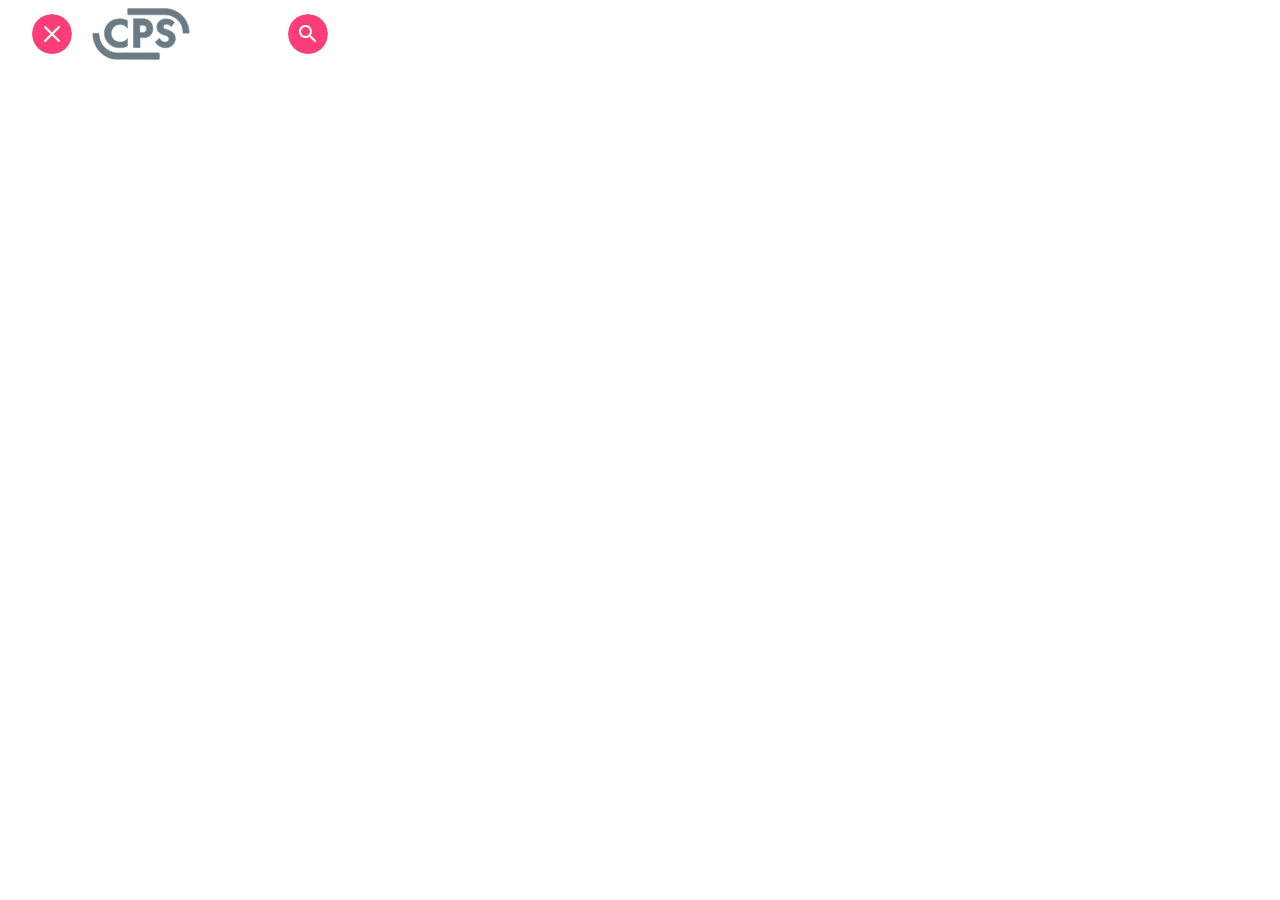
==== index-1.4.html @ 6d40f2d4 "1.4 project" ====
<!DOCTYPE html>
<html lang="en">
<head>
    <meta charset="UTF-8">
    <title>Title</title>
  <link rel="stylesheet" href="main-1.4.css">
</head>
<body>
  <header class="header-menu">
    <div class="left-menu-block">
      <button class="left-menu-block_close-button"></button>
      <img src="img/Logo.svg" alt="Логотип">
    </div>
    <div class="right-menu-block">
      <button class="right-menu-block_search-button"></button>
    </div>
  </header>

</body>
</html>
---- main-1.4.css ----
@font-face {
    font-family: "TTlakes";
    src: url("fonts/TTLakes-Bold/TTLakes-Bold.eot") format("eot");
    src: url("fonts/TTLakes-Bold/TTLakes-Bold.ttf") format("truetype");
    src: url("fonts/TTLakes-Bold/TTLakes-Bold.woff") format("woff");
    font-style: normal;
    font-weight: 900;
}
@font-face {
    font-family: "TTlakes";
    src: url("fonts/TTLakes-Regular/TTLakes-Regular.eot") format("eot");
    src: url("fonts/TTLakes-Regular/TTLakes-Regular.ttf") format("truetype");
    src: url("fonts/TTLakes-Regular/TTLakes-Regular.woff") format("woff");
    font-style: normal;
    font-weight: 500;
}
@font-face {
    font-family: "TTlakes";
    src: url("fonts/TTLakes-Medium/TTLakes-Medium.eot") format("eot");
    src: url("fonts/TTLakes-Medium/TTLakes-Medium.ttf") format("truetype");
    src: url("fonts/TTLakes-Medium/TTLakes-Medium.woff") format("woff");
    font-style: normal;
    font-weight: 700;
}



body {
    width: 320px;
    margin-right: auto;
    font-family: 'TTlakes', serif;
}


.header-menu {
    display: flex;
    justify-content: space-between;
    align-items: center;
}

.left-menu-block {
    display: flex;
    margin-left: 24px;
    align-items: center;
}

.left-menu-block_close-button {
    border: none;
    height: 40px;
    width: 40px;
    border-radius: 50%;
    margin-right: 20px;
    background: url("img/close.svg");

}


.right-menu-block {
    display: flex;
    align-items: center;
}


.right-menu-block_search-button {
    border: none;
    height: 40px;
    width: 40px;
    border-radius: 50%;
    background: url("img/search.svg");
}
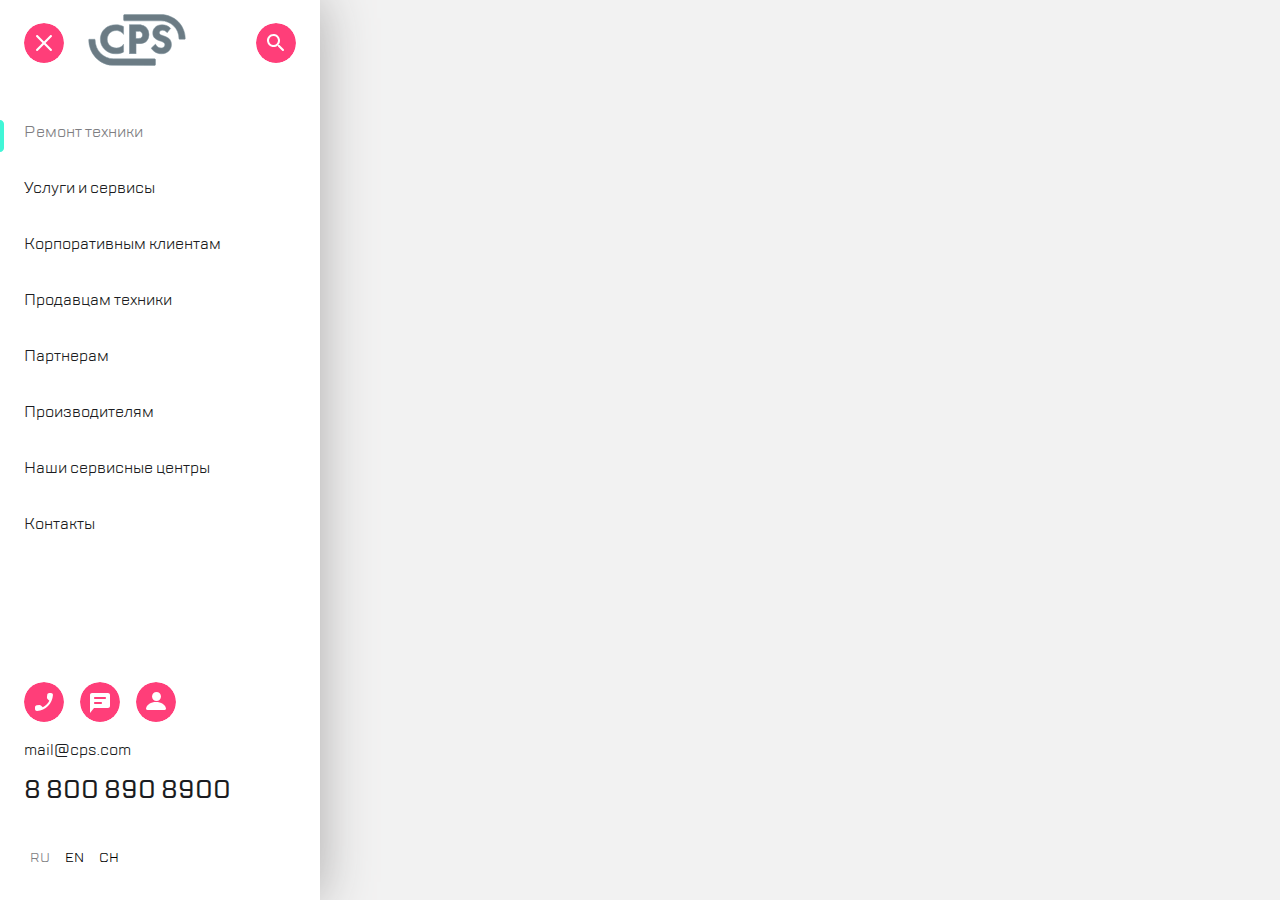
==== commit 31df72c8: "1.4 finish" ====
--- a/index-1.4.html
+++ b/index-1.4.html
@@ -1,20 +1,97 @@
 <!DOCTYPE html>
 <html lang="en">
+
 <head>
-    <meta charset="UTF-8">
-    <title>Title</title>
+  <meta charset="UTF-8">
+  <meta name="viewport" content="width=device-width, user-scalable=yes">
   <link rel="stylesheet" href="main-1.4.css">
+  <title>Макет 1.4</title>
 </head>
-<body>
-  <header class="header-menu">
-    <div class="left-menu-block">
-      <button class="left-menu-block_close-button"></button>
-      <img src="img/Logo.svg" alt="Логотип">
+
+<body class="menu-body">
+<main class="menu-main">
+  <div class="head">
+    <button type="button" class="head__button close">
+
+    </button>
+
+    <div class="nav__logo logo">
+      <a href="#" class="logo__link">
+        <img src="img/Logo.svg" alt="Логотип" class="logo__img">
+      </a>
     </div>
-    <div class="right-menu-block">
-      <button class="right-menu-block_search-button"></button>
-    </div>
-  </header>
 
+    <button type="button" class="head__button search">
+
+    </button>
+  </div>
+
+  <ul class="sections">
+    <a href="#" class="sections__link ">
+      <li class="sections__item sections__item--active">
+        Ремонт техники
+      </li></a>
+
+    <a href="#" class="sections__link">
+      <li class="sections__item">
+        Услуги и сервисы
+      </li></a>
+
+    <a href="#" class="sections__link">
+      <li class="sections__item">
+        Корпоративным клиентам
+      </li></a>
+
+    <a href="#" class="sections__link">
+      <li class="sections__item">
+        Продавцам техники
+      </li></a>
+
+    <a href="#" class="sections__link">
+      <li class="sections__item">
+        Партнерам
+      </li></a>
+
+    <a href="#" class="sections__link">
+      <li class="sections__item">
+        Производителям
+      </li></a>
+
+    <a href="#" class="sections__link">
+      <li class="sections__item">
+        Наши сервисные центры
+      </li></a>
+
+    <a href="#" class="sections__link">
+      <li class="sections__item">
+        Контакты
+      </li></a>
+
+  </ul>
+</main>
+
+
+<footer class="menu-footer footer">
+  <div class="footer__buttons">
+    <button type="button" class="footer__button call">
+
+    </button>
+    <button type="button" class="footer__button chat">
+
+    </button>
+    <button type="button" class="footer__button profile">
+
+    </button>
+  </div>
+
+  <p class="footer__email">mail@cps.com</p>
+  <p class="footer__phone-number">8 800 890 8900</p>
+
+  <div class="footer__lang lang">
+    <button type="button" class="lang__button lang--ru lang--active">RU</button>
+    <button type="button" class="lang__button lang--en">EN</button>
+    <button type="button" class="lang__button lang--ch">CH</button>
+  </div>
+</footer>
 </body>
 </html>--- a/main-1.4.css
+++ b/main-1.4.css
@@ -25,46 +25,227 @@
 
 
 
+html {
+    box-sizing: border-box;
+    height: 100%;
+    background-color: #F2F2F2;
+}
+
 body {
+    font-family: 'TTlakes', serif;
+    font-weight: 500;
+    font-style: normal;
+    color: #1B1C21;
+}
+
+.menu-body {
+    display: flex;
+    flex-direction: column;
+    height: 100%;
+
+    margin: 0;
+    padding: 0;
+
     width: 320px;
-    margin-right: auto;
-    font-family: 'TTlakes', serif;
-}
-
-
-.header-menu {
-    display: flex;
-    justify-content: space-between;
-    align-items: center;
-}
-
-.left-menu-block {
-    display: flex;
-    margin-left: 24px;
-    align-items: center;
-}
-
-.left-menu-block_close-button {
-    border: none;
-    height: 40px;
-    width: 40px;
-    border-radius: 50%;
-    margin-right: 20px;
-    background: url("img/close.svg");
-
-}
-
-
-.right-menu-block {
+    min-height: 790px;
+
+    margin: 0;
+
+    background-color: #FFFFFF;
+    box-shadow: 0px 0px 50px #aba9a9;
+}
+
+.footer {
+    margin-top: auto;
+}
+/*General view end*/
+
+/*Top view*/
+
+.head {
     display: flex;
     align-items: center;
-}
-
-
-.right-menu-block_search-button {
-    border: none;
+    justify-content: space-between;
+
+    margin-bottom: 34px;
+}
+
+/*Top view end*/
+
+/*Servises view*/
+
+.sections__item {
+    list-style-type: none;
+}
+
+.sections__link {
+    display: block;
+    outline: none;
+    text-decoration: none;
+    color: inherit;
+    position: relative;
+
+    transition: color 0.2s ease-in-out;
+}
+
+.sections__link:hover {
+    color: #FF3E79;
+}
+
+/*Servises view end*/
+
+/*Footer view*/
+
+.footer__buttons {
+    display: flex;
+    justify-content: start;
+
+    margin-top: 0;
+    margin-bottom: 16px;
+}
+
+.call {
+    margin: 0 16px 0 24px;
+}
+
+.msg {
+    margin: 0 16px 0 0;
+}
+
+.profile {
+    margin: 0 auto 0 0;
+}
+
+.footer__email {
+    font-size: 16px;
+    line-height: 24px;
+    margin: 0 auto 12px 24px;
+}
+
+.footer__phone-number {
+    font-size: 24px;
+    line-height: 32px;
+    font-weight: bold;
+    font-style: normal;
+
+    margin: 0 auto 40px 24px;
+}
+
+.lang {
+    margin: 0 auto 32px 24px;
+}
+
+.lang-button {
+    border: none;
+    outline: none;
+    font-family: inherit;
+    background-color: #FFFFFF;
+}
+
+.lang--active {
+    color: #7E7E82;
+}
+
+/*Footer view end*/
+
+/*Buttons & buttons images wiew*/
+
+.head__button, .footer__button {
+    border: none;
+    outline: none;
+
+    width: 40px;
     height: 40px;
-    width: 40px;
+
     border-radius: 50%;
+    background-color: #FF3E79;
+    border: none;
+
+    position: relative;
+
+    opacity: 1;
+    transition: opacity 0.2s ease-in;
+}
+
+.head__button:hover, .footer__button:hover {
+    opacity: 0.5;
+}
+
+.close {
+    background: url("img/close.svg");
+    margin: 0 24px 0 24px;
+}
+.search {
     background: url("img/search.svg");
+}
+.call {
+    background: url("img/call.svg");
+}
+.chat {
+    background: url("img/chat.svg");
+}
+.profile {
+    background: url("img/profile.svg");
+    margin-left: 16px;
+}
+
+/*Buttons & buttons images wiew end*/
+
+/*Lang buttons view*/
+
+.lang__button {
+    border: none;
+    outline: none;
+    font-family: inherit;
+    background-color: #FFFFFF;
+
+    transition: font-weight 0.2s ease;
+    font-weight: 500;
+}
+
+.lang__button:hover {
+    color: #1B1C21;
+    font-weight: 700;
+}
+
+/*Lang buttons view end*/
+
+/*Top buttons location*/
+
+.exit-menu {
+    margin: 23px 17px 23px 24px;
+}
+
+.search {
+    margin: 23px 24px 23px auto;
+}
+
+/*Top buttons location end*/
+
+/*Sections options*/
+
+.sections {
+    margin: 0;
+    padding: 0;
+}
+
+.sections__link {
+    margin-bottom: 32px;
+}
+
+.sections__item {
+    font-size: 16px;
+    line-height: 24px;
+    margin-left: 24px;
+}
+
+.sections__item--active {
+    color: #7E7E82;
+}
+
+.sections__item--active::before {
+    content: url(img/highlight.svg);
+    position: absolute;
+    left: 0;
+    bottom: -15px;
 }